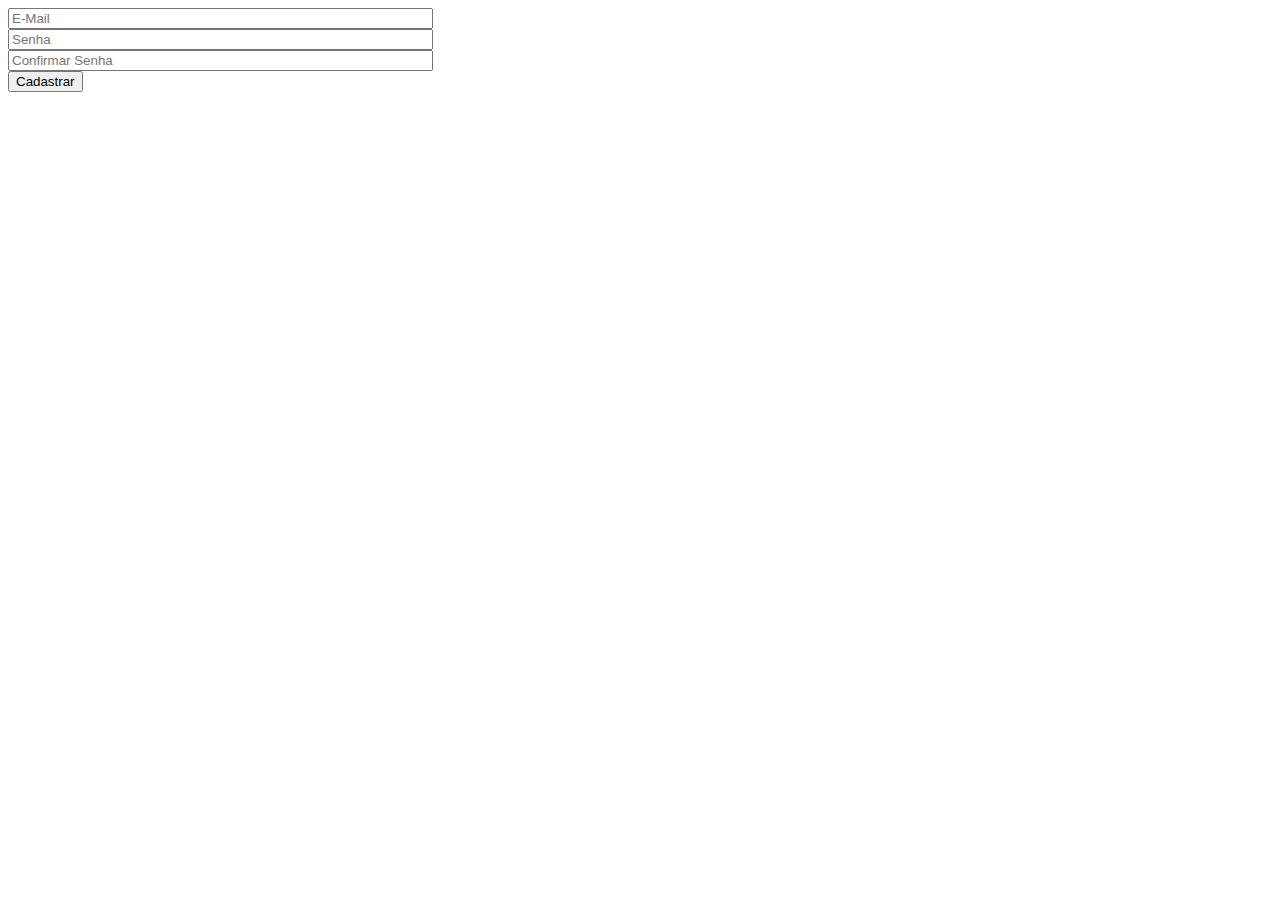
==== Projeto/paginas/Cadastro.html @ 3cb14be8 "Atualicação" ====
<html>

    <head>
        <!--src="https://ajax.googleapis.com/ajax/libs/jquery/3.4.1/jquery.min.js"  -->
        <meta charset="utf-8">
        <script src="https://code.jquery.com/jquery-3.4.1.js"></script>
        <script src="../js/funcoes.js"></script>
    </head>

    <body>
            <input id="tEmail" type="email" size="50" placeholder="E-Mail"/>
            <br>
            <input id="tSenha" type="password" size="50" placeholder="Senha"/>
            <br>
            <input id="tConfSenha" type="password" size="50" placeholder="Confirmar Senha"/>
            <br>
            <button id="bCadastrar" size="50">Cadastrar</button>
            <br>
    </body>
</html>
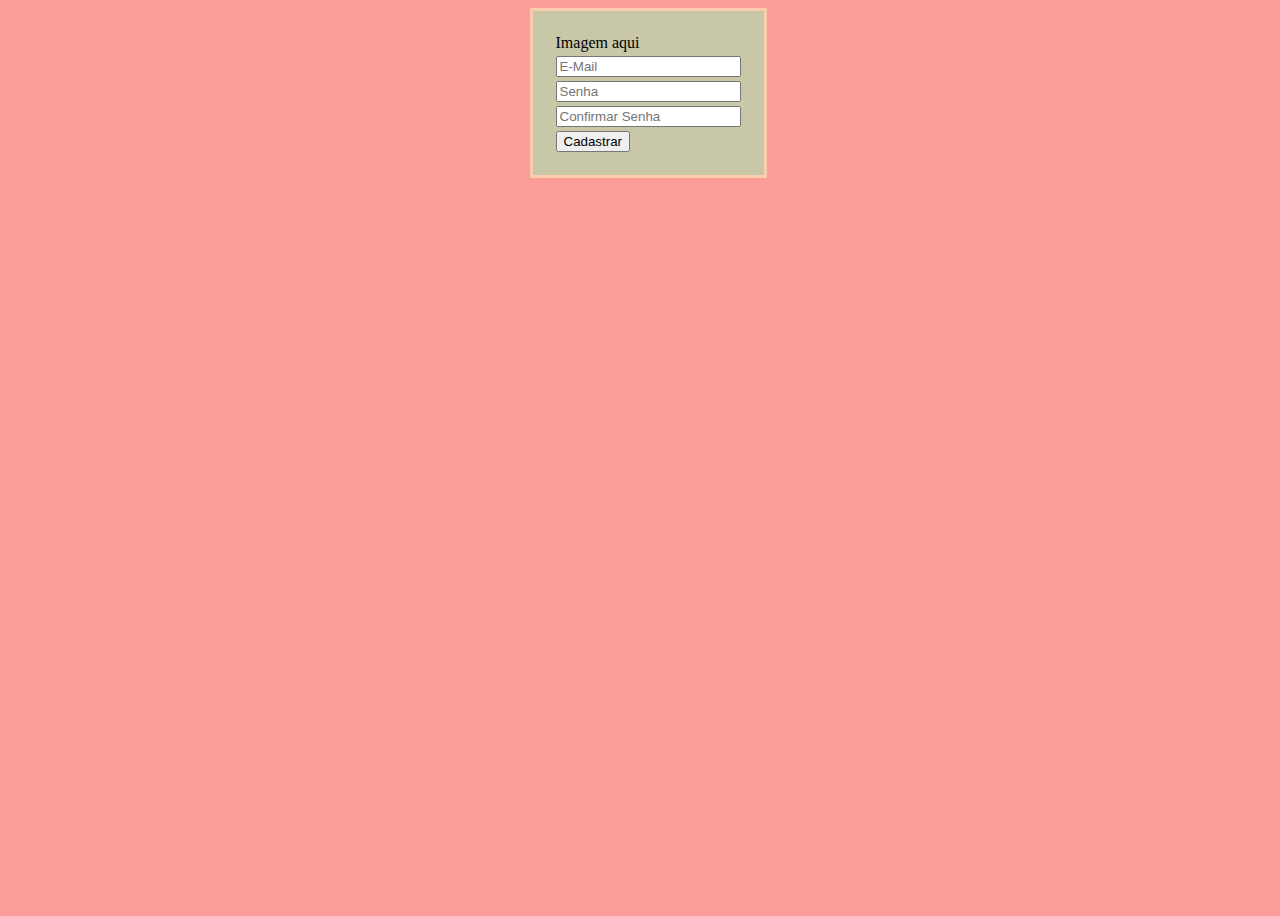
==== commit 87b68084: "Dando uma embelezada" ====
--- a/Projeto/paginas/Cadastro.html
+++ b/Projeto/paginas/Cadastro.html
@@ -1,20 +1,42 @@
 <html>
 
     <head>
-        <!--src="https://ajax.googleapis.com/ajax/libs/jquery/3.4.1/jquery.min.js"  -->
         <meta charset="utf-8">
         <script src="https://code.jquery.com/jquery-3.4.1.js"></script>
         <script src="../js/funcoes.js"></script>
+        <link rel="stylesheet" type="text/css" href="../css/loguin.css">
     </head>
 
     <body>
-            <input id="tEmail" type="email" size="50" placeholder="E-Mail"/>
-            <br>
-            <input id="tSenha" type="password" size="50" placeholder="Senha"/>
-            <br>
-            <input id="tConfSenha" type="password" size="50" placeholder="Confirmar Senha"/>
-            <br>
-            <button id="bCadastrar" size="50">Cadastrar</button>
-            <br>
+        <div>
+            <table class="centralizar">
+                <tr>
+                    <td>
+                        Imagem aqui
+                    </td>
+                </tr>
+                
+                <tr>
+                    <td>
+                        <input id="tEmail" type="email" placeholder="E-Mail"/>
+                    </td>
+                </tr>
+                <tr>
+                    <td>
+                        <input id="tSenha" type="password" placeholder="Senha"/>
+                    </td>
+                </tr>
+                <tr>
+                    <td>
+                        <input id="tConfSenha" type="password" placeholder="Confirmar Senha"/>
+                    </td>
+                </tr>
+                <tr>
+                    <td>
+                        <button id="bCadastrar">Cadastrar</button>
+                    </td>
+                </tr>
+            </table>
+        </div>
     </body>
 </html>--- a/Projeto/css/loguin.css
+++ b/Projeto/css/loguin.css
@@ -0,0 +1,13 @@
+body{
+    width: 100%;
+    height: 100%;
+    background: #FC9D9A;
+}
+
+.centralizar {
+    margin: auto;
+    background: #C8C8A9;
+    border: 3px solid #F9CDAD;
+    padding: 20px;
+  }
+    